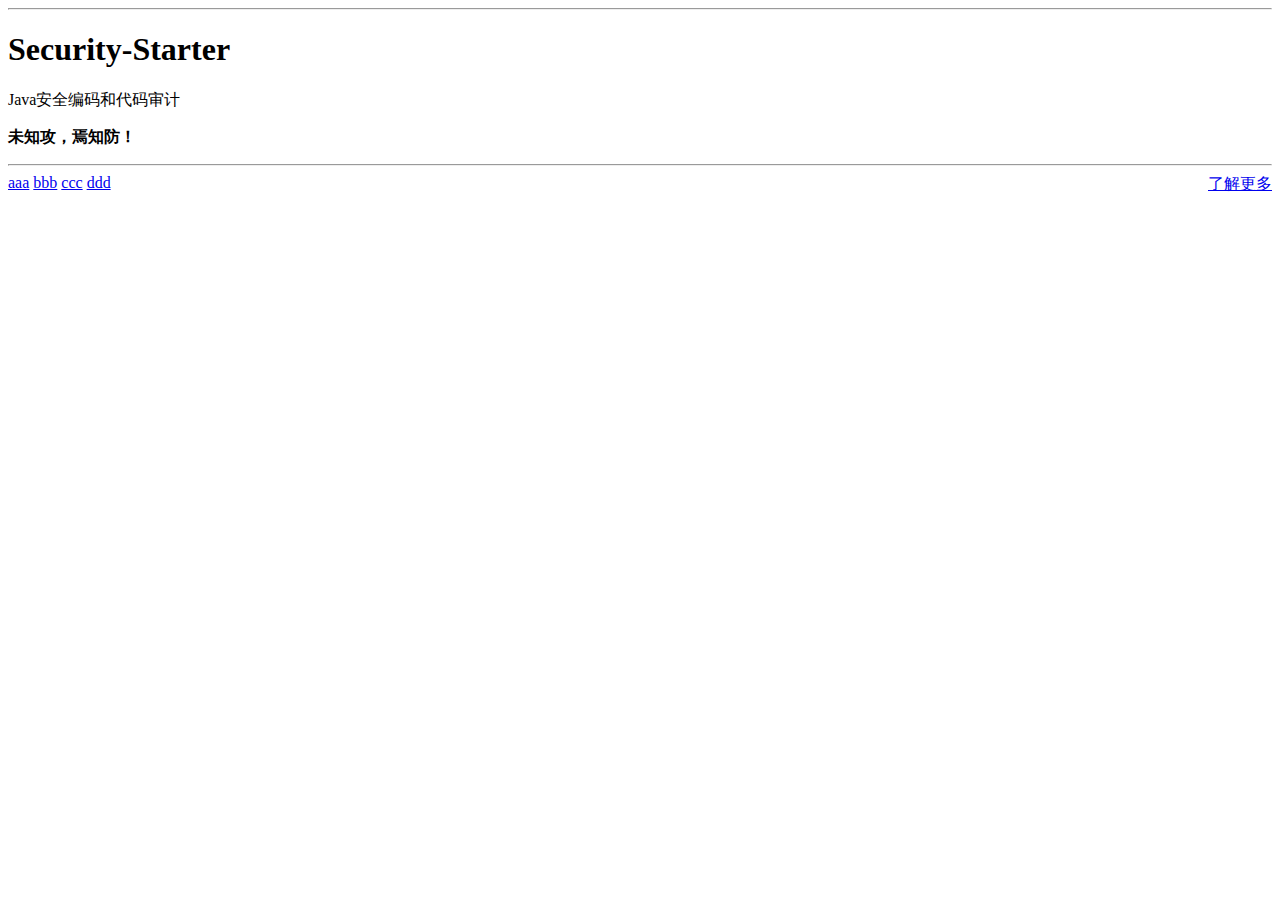
==== src/main/resources/templates/index.html @ 3e2bc52e "fe: update Template" ====
<!DOCTYPE html>
<html lang="en" xmlns:th="http://www.thymeleaf.org">
<div th:replace="~{commons/commons::head}"></div>

<body>
<!-- 顶部导航栏 -->
<div th:replace="~{commons/commons::topbar}"></div>

<div class="container-fluid">
    <div class="row">
        <!-- 侧边栏 -->
        <div th:replace="~{commons/commons::siderbar}"></div>

        <main role="main" class="col-md-9 ml-sm-auto col-lg-10 pt-3 px-4">
            <hr>
            <div class="jumbotron">
                <h1 class="display-4">Security-Starter</h1>
                <p class="lead">Java安全编码和代码审计</p>
                <p class="lead"><b>未知攻，焉知防！</b></p>
                <hr class="my-4">
                <a class="btn btn-primary btn-lg" href="#" role="button">aaa</a>
                <a class="btn btn-success btn-lg" href="#" role="button">bbb</a>
                <a class="btn btn-warning btn-lg" href="#" role="button">ccc</a>
                <a class="btn btn-info btn-lg" href="#" role="button">ddd</a>
                <a class="btn btn-primary btn-lg" target="_blank" href="https://github.com/j3ers3/Hello-Java-Sec" role="button" style="float:right;">了解更多</a>
            </div>
        </main>
    </div>
</div>

<!-- 引入script -->
<div th:replace="~{commons/commons::script}"></div>


</body>
</html>
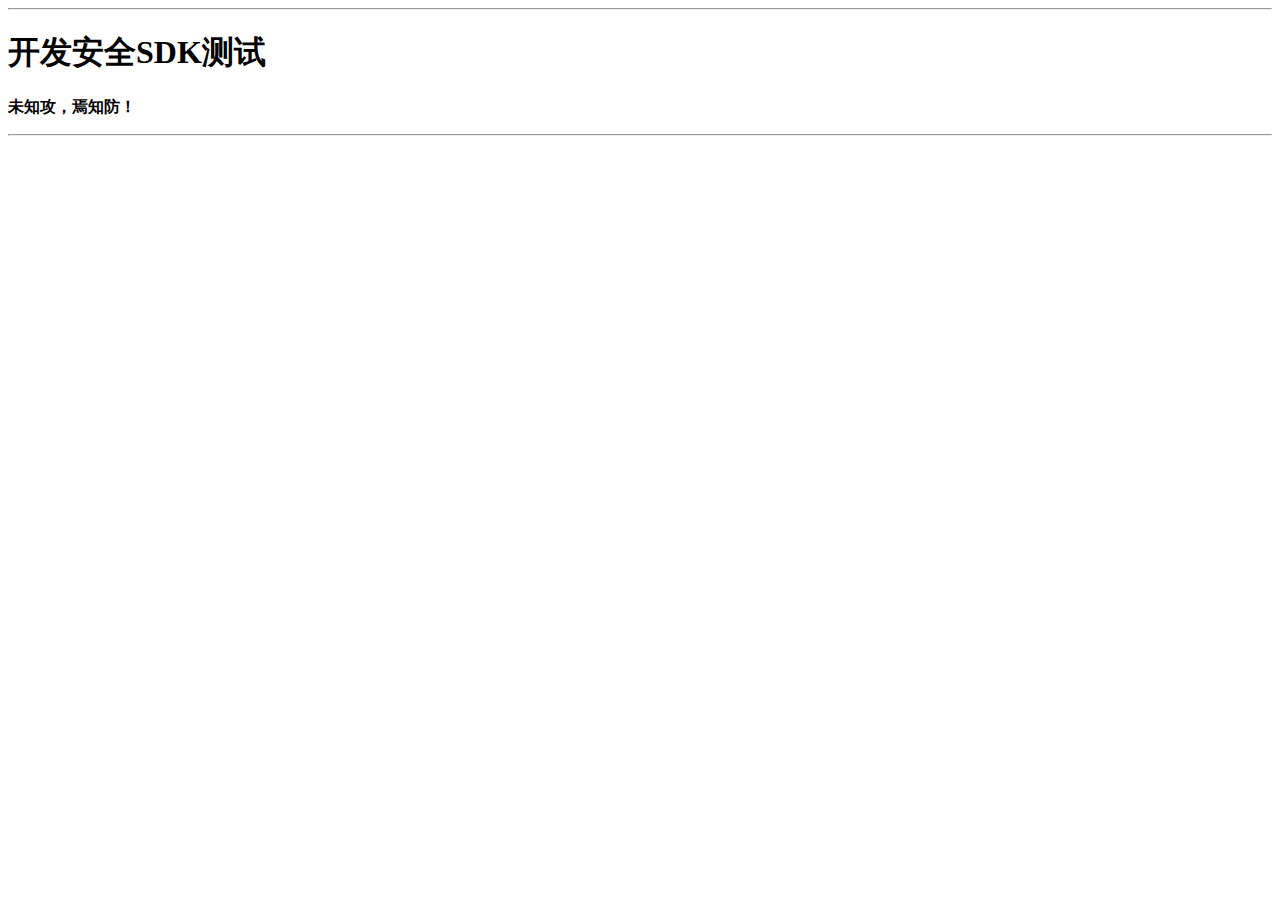
==== commit b553fa18: "fe: sync" ====
--- a/src/main/resources/templates/index.html
+++ b/src/main/resources/templates/index.html
@@ -14,15 +14,15 @@
         <main role="main" class="col-md-9 ml-sm-auto col-lg-10 pt-3 px-4">
             <hr>
             <div class="jumbotron">
-                <h1 class="display-4">Security-Starter</h1>
-                <p class="lead">Java安全编码和代码审计</p>
+                <h1 class="display-4">开发安全SDK测试</h1>
+<!--                <p class="lead">Java安全编码和代码审计</p>-->
                 <p class="lead"><b>未知攻，焉知防！</b></p>
                 <hr class="my-4">
-                <a class="btn btn-primary btn-lg" href="#" role="button">aaa</a>
-                <a class="btn btn-success btn-lg" href="#" role="button">bbb</a>
-                <a class="btn btn-warning btn-lg" href="#" role="button">ccc</a>
-                <a class="btn btn-info btn-lg" href="#" role="button">ddd</a>
-                <a class="btn btn-primary btn-lg" target="_blank" href="https://github.com/j3ers3/Hello-Java-Sec" role="button" style="float:right;">了解更多</a>
+<!--                <a class="btn btn-primary btn-lg" href="#" role="button">aaa</a>-->
+<!--                <a class="btn btn-success btn-lg" href="#" role="button">bbb</a>-->
+<!--                <a class="btn btn-warning btn-lg" href="#" role="button">ccc</a>-->
+<!--                <a class="btn btn-info btn-lg" href="#" role="button">ddd</a>-->
+<!--                <a class="btn btn-primary btn-lg" target="_blank" href="https://github.com/j3ers3/Hello-Java-Sec" role="button" style="float:right;">了解更多</a>-->
             </div>
         </main>
     </div>
